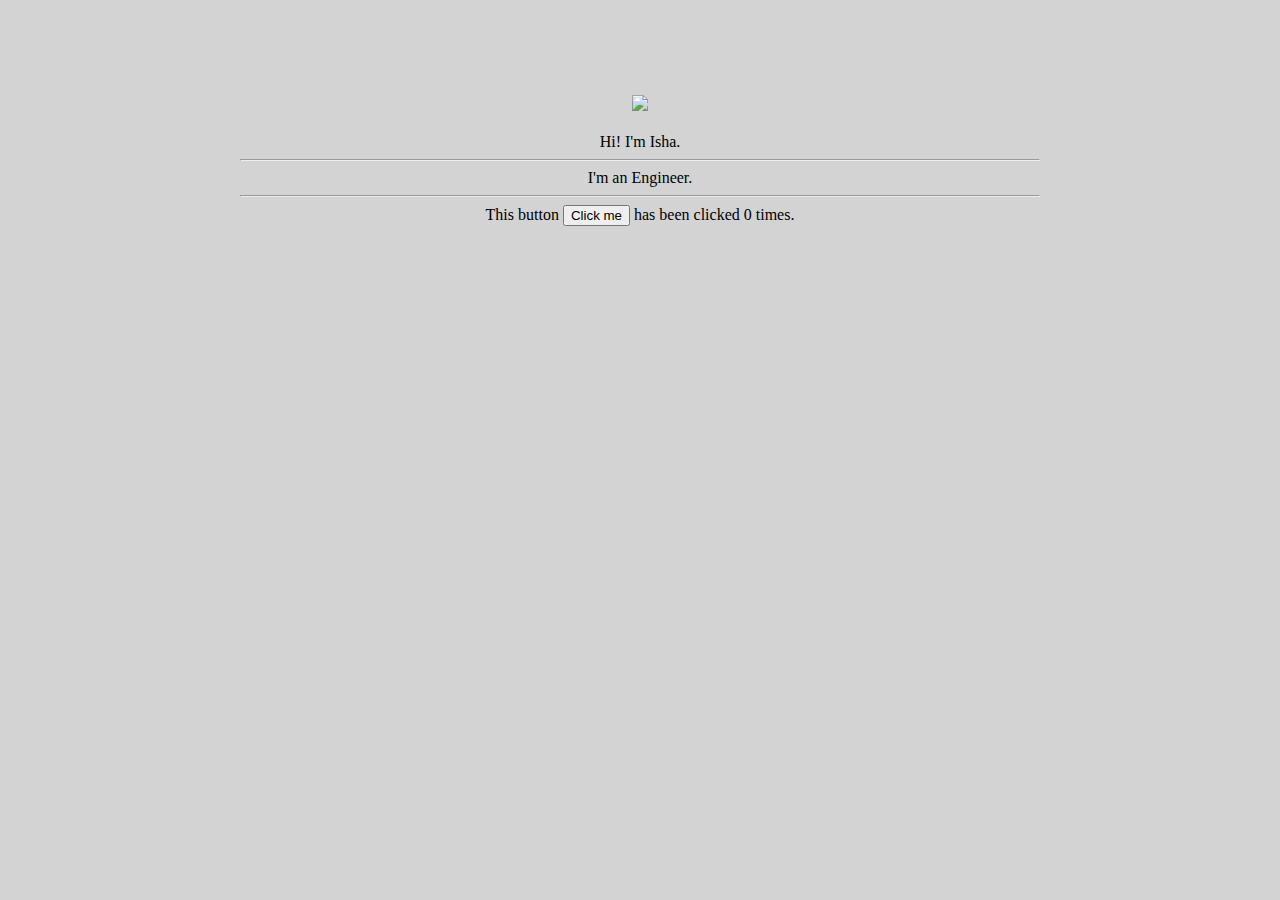
==== ui/index.html @ 43bec80b "[imad-console] Updates ui/index.html" ====
<!doctype html>
<html>
    <head>
        <link href="/ui/style.css" rel="stylesheet" />
    </head>
    <body>
        <div class="container">
            <div class="center">
                <img src="https://www.interrail.eu/sites/interrail.eu/files/styles/asset_image_images_slider_big/public/assets/images/2016/12/braunwald_village_and_skii_resort.jpg?itok=VUM_TgzB" class="img-medium"/>
            </div>
            <br>
            <div>
                Hi! I'm Isha.
            </div>
            <hr/>
            <div>
                <center> I'm an Engineer.</center>
            </div>
            <hr/>
            <div class="footer">
                This button <button id="counter"> Click me </button> has been clicked <span id="count"> 0 </span> times.
            </div>
        </div>
        
        <!--<script type="text/javascript" src="/ui/main.js">-->
        <!--</script>-->
    </body>
</html>
---- ui/style.css ----
body {
    font-family: sans-serif;
    background-color: lightgrey;
    margin-top: 75px;
}

.center {
    text-align: center;
}

.text-big {
    font-size: 300%;
}

.bold {
    font-weight: bold;
}

.img-medium {
    height: 200px;
}
.container {
    max-width:800px;
    margin:0 auto;
    color:black;
    font-family:montserrat;
    padding-top: 20px;
    text-align: center;
            }
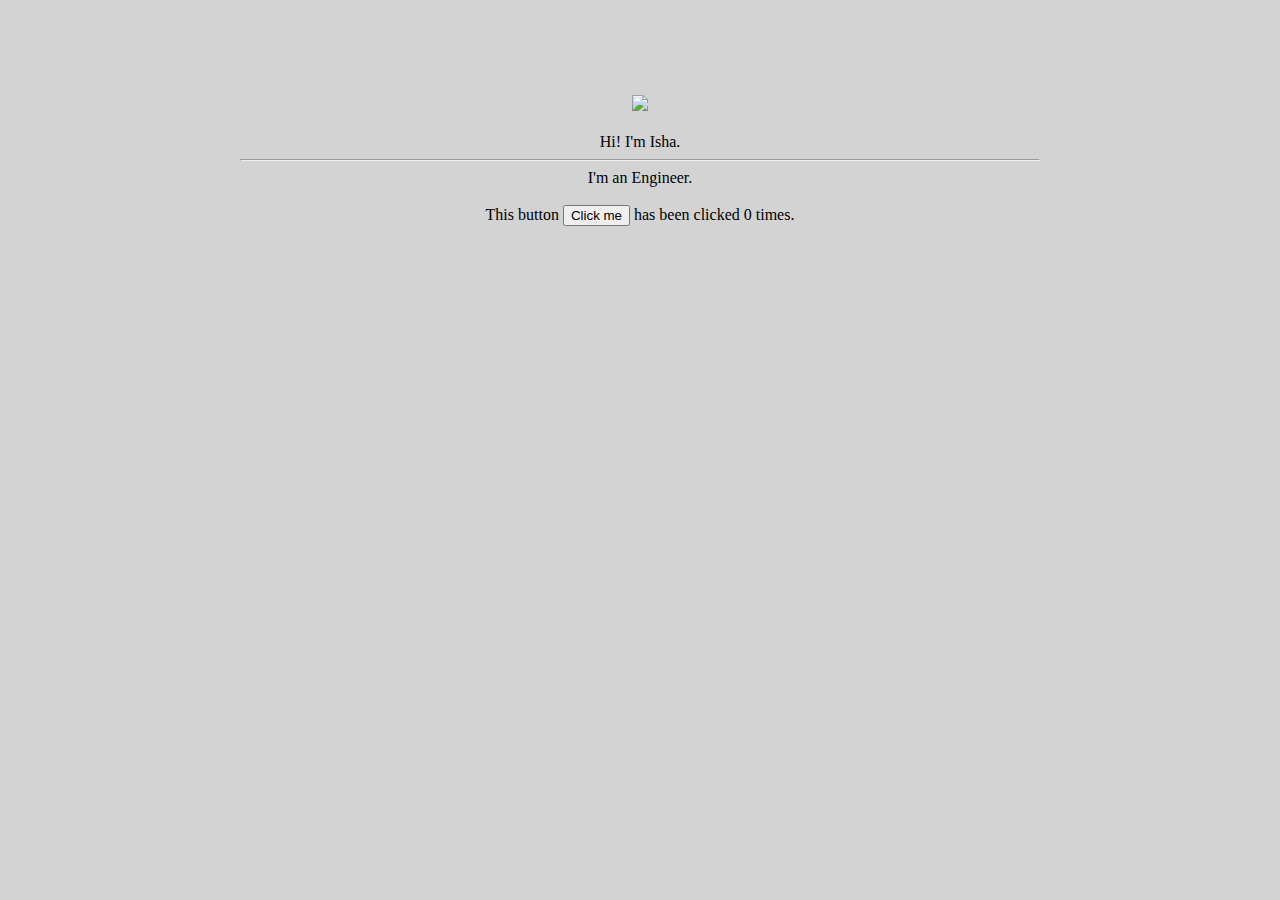
==== commit 3d208a5f: "[imad-console] Updates ui/index.html" ====
--- a/ui/index.html
+++ b/ui/index.html
@@ -15,8 +15,7 @@
             <hr/>
             <div>
                 <center> I'm an Engineer.</center>
-            </div>
-            <hr/>
+            </div> <br>
             <div class="footer">
                 This button <button id="counter"> Click me </button> has been clicked <span id="count"> 0 </span> times.
             </div>
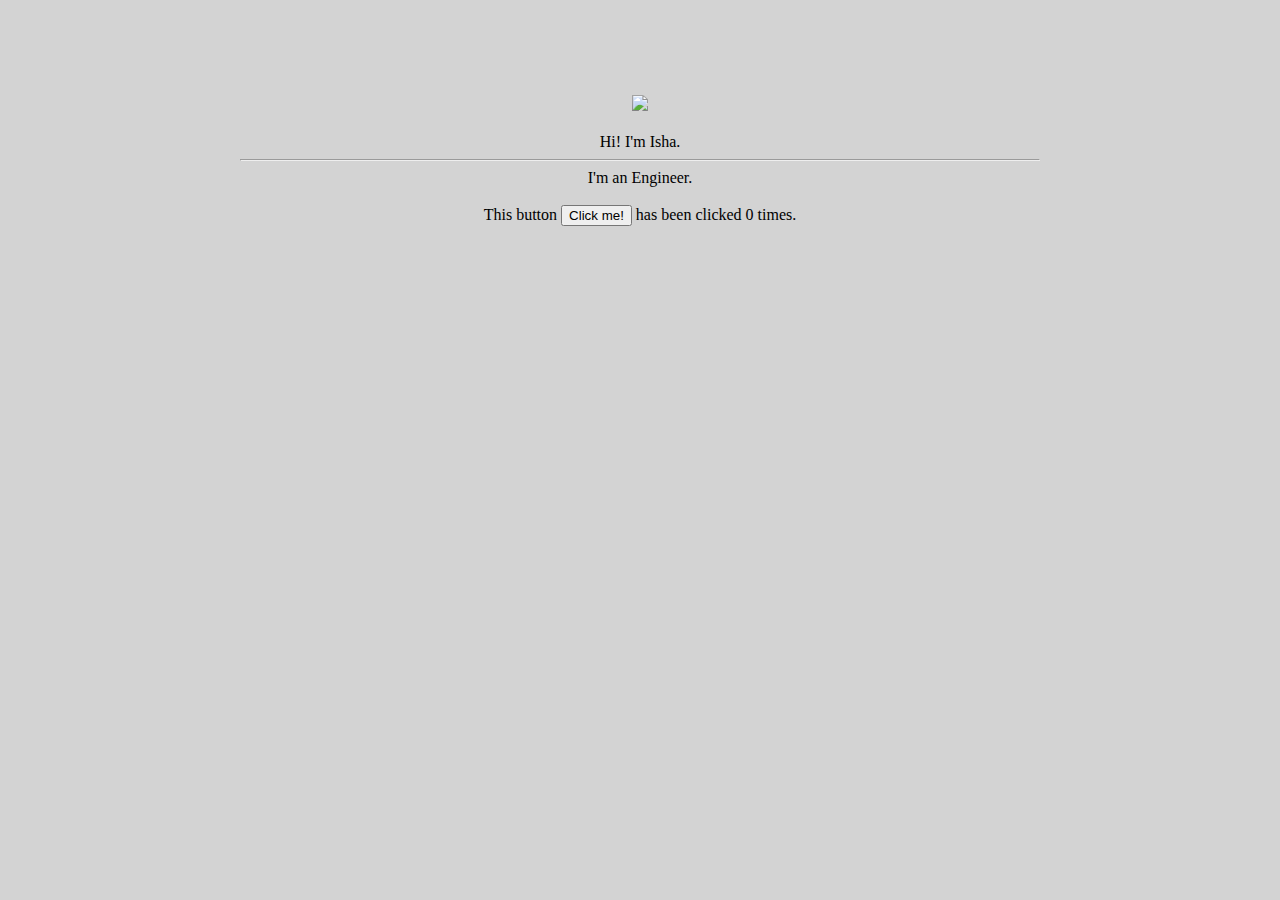
==== commit e0a94fbd: "[imad-console] Updates ui/index.html" ====
--- a/ui/index.html
+++ b/ui/index.html
@@ -17,11 +17,11 @@
                 <center> I'm an Engineer.</center>
             </div> <br>
             <div class="footer">
-                This button <button id="counter"> Click me </button> has been clicked <span id="count"> 0 </span> times.
+                This button <button id="counter">Click me!</button> has been clicked <span id="count">0</span> times.
             </div>
         </div>
         
-        <!--<script type="text/javascript" src="/ui/main.js">-->
-        <!--</script>-->
+        <script type="text/javascript" src="/ui/main.js">
+        </script>
     </body>
 </html>
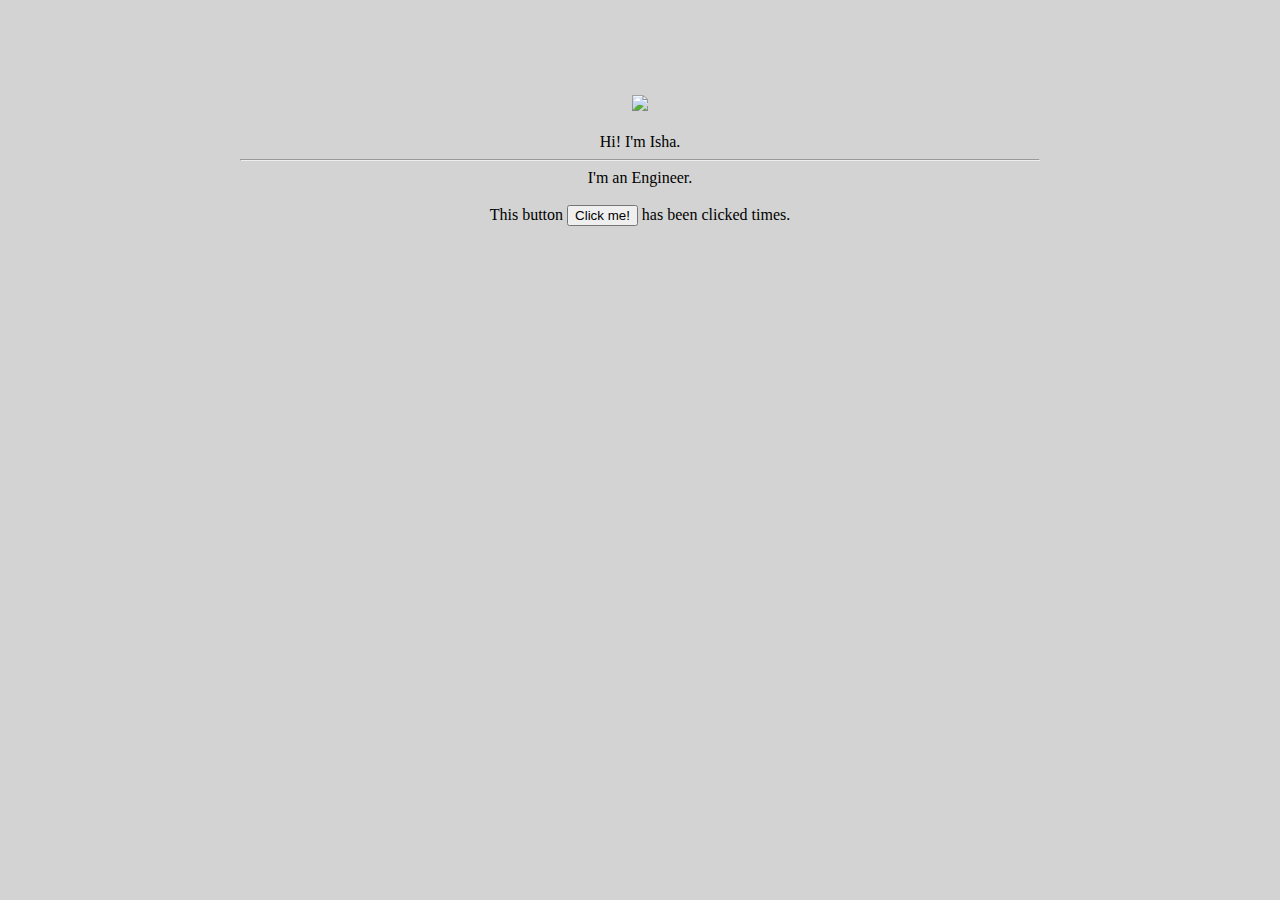
==== commit d52a5964: "[imad-console] Updates ui/index.html" ====
--- a/ui/index.html
+++ b/ui/index.html
@@ -17,7 +17,7 @@
                 <center> I'm an Engineer.</center>
             </div> <br>
             <div class="footer">
-                This button <button id="counter">Click me!</button> has been clicked <span id="count">0</span> times.
+                This button <button id="counter">Click me!</button> has been clicked <span id="count"></span> times.
             </div>
         </div>
         
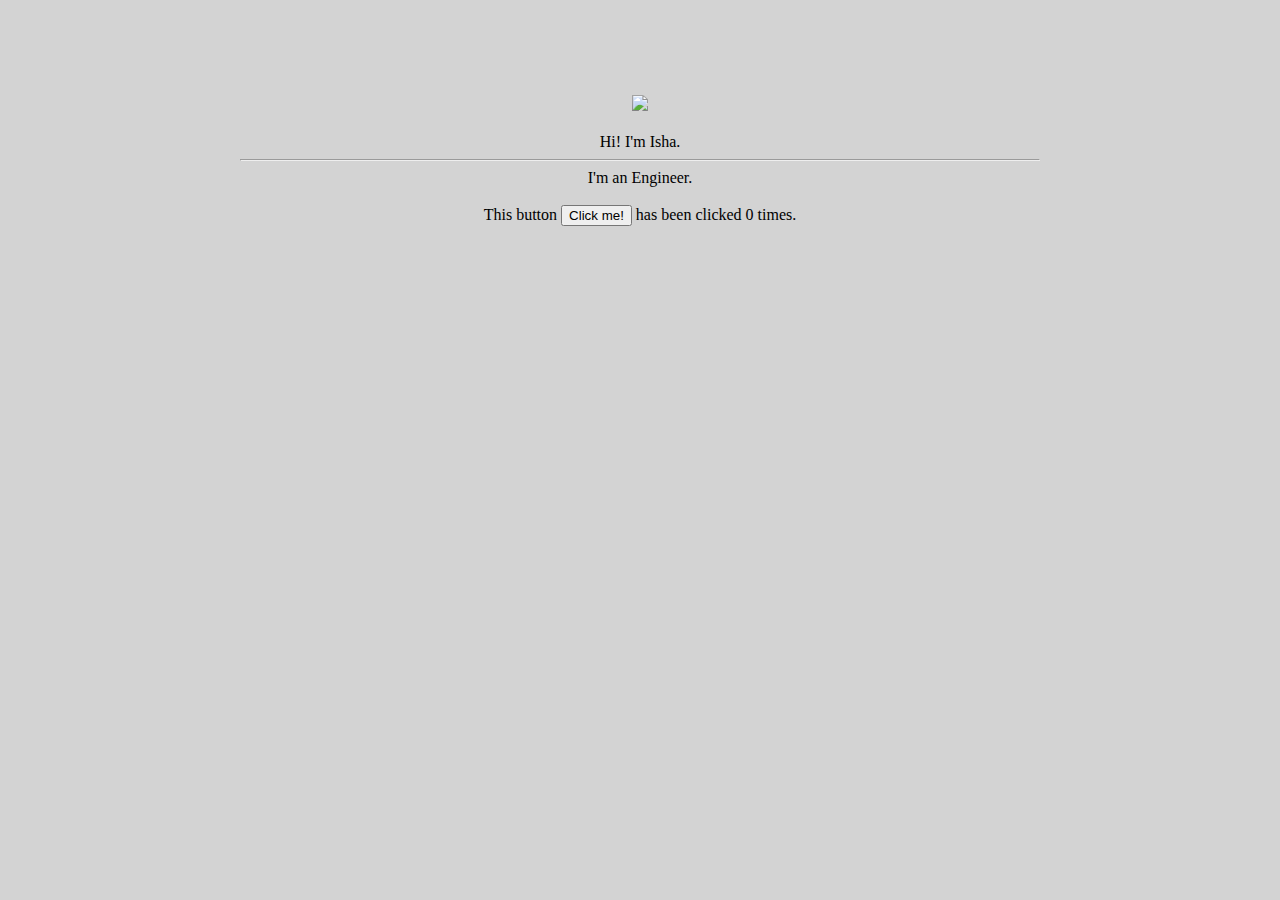
==== commit cf8e139a: "[imad-console] Updates ui/index.html" ====
--- a/ui/index.html
+++ b/ui/index.html
@@ -17,7 +17,7 @@
                 <center> I'm an Engineer.</center>
             </div> <br>
             <div class="footer">
-                This button <button id="counter">Click me!</button> has been clicked <span id="count"></span> times.
+                This button <button id="counter">Click me!</button> has been clicked <span id="count">0</span> times.
             </div>
         </div>
         
